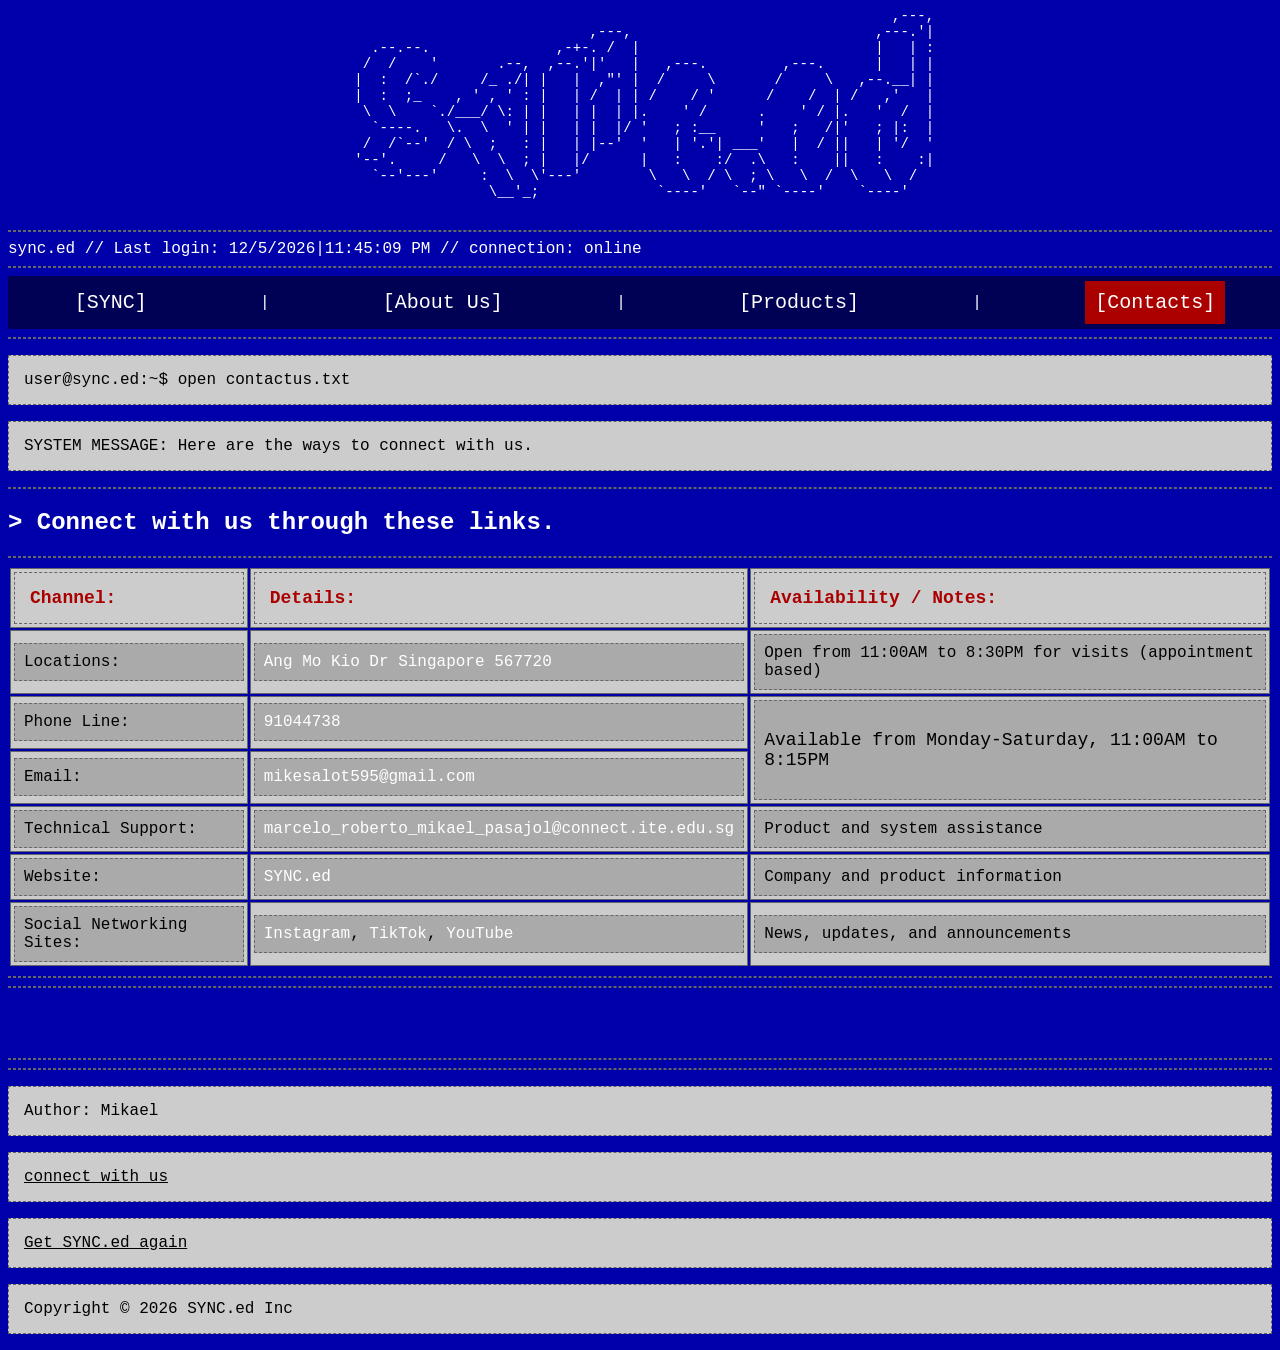
==== contactus.html @ 4836e7fa "Add files via upload" ====
<!DOCTYPE>
<html>
    <head>
        <title>sync.ed contatc us</title>

        <link rel="stylesheet" href="style.css">

        <meta name="viewport" content="width=device-width,initial-scale=0.50">
    </head>

    <body>
        <header>
            <pre>
                                                                 ,---,
                             ,---,                             ,---.'|
   .--.--.               ,-+-. /  |                            |   | :
  /  /    '       .--,  ,--.'|'   |   ,---.         ,---.      |   | |
 |  :  /`./     /_ ./| |   |  ,"' |  /     \       /     \   ,--.__| |
 |  :  ;_    , ' , ' : |   | /  | | /    / '      /    /  | /   ,'   |
  \  \    `./___/ \: | |   | |  | |.    ' /      .    ' / |.   '  /  |
   `----.   \.  \  ' | |   | |  |/ '   ; :__     '   ;   /|'   ; |:  |
  /  /`--'  / \  ;   : |   | |--'  '   | '.'| ___'   |  / ||   | '/  '
 '--'.     /   \  \  ; |   |/      |   :    :/  .\   :    ||   :    :|
 `--'---'     :  \  \'---'        \   \  / \  ; \   \  /  \   \  /
              \__'_;              `----'   `--" `----'    `----'
            </pre>
        </header>

        <hr />

        <div id="datetime"></div>

        <script>
            const now = new Date();
        
            const date = now.toLocaleDateString();
            const time = now.toLocaleTimeString();
        
            document.getElementById("datetime").innerHTML =
                "sync.ed // Last login: " + date + "|" + time + " // connection: online";
        </script>

        <hr />
    
        <nav class="navbar">

            <a href="index.html" class="nav-link">[SYNC]</a> |
        
            <a href="aboutus.html" class="nav-link">[About Us]</a> |
        
            <a href="products.html" class="nav-link">[Products]</a> |
        
            <a href="contactus.html" class="nav-active">[Contacts]</a>

        </nav>
    
        <hr />

        <main>
            <section>

                <article>
                    <p>user@sync.ed:~$ open contactus.txt</p>
    
                    <p>
                        SYSTEM MESSAGE: Here are the ways to connect with us.
                    </p>
                </article>
    
                <hr />
    
                <h2>> Connect with us through these links.</h2>
    
                <hr />
    
                <div class="table-container">
                    <table style="width: 100%; min-width: 600px;">
                        <tr>
                            <th><h4>Channel:</h4></th>
    
                            <th><h4>Details:</h4></th>
    
                            <th><h4>Availability / Notes:</h4></th>
                        </tr>
                            
                        <tr>
                            <td><p class="darker">Locations:</p></td>
                                
                            <td><p class="darker"><a href="https://maps.app.goo.gl/gjw4twvXHYJ2xuBHA">Ang Mo Kio Dr Singapore 567720</a></p></td>
                                
                            <td><p class="darker">Open from 11:00AM to 8:30PM for visits (appointment based)</p></td>
                        </tr>
    
                        <tr>
                            <td><p class="darker">Phone Line:</p></td>
                            
                            <td>
                                <p class="darker">
                                    <a href="tel:91044738">91044738</a>
                                </p>
                            </td>
                            
                            <td rowspan="2">
                                <p style="font-size: large;" class="darker">
                                    <br>
                                    Available from Monday-Saturday, 11:00AM to 8:15PM
                                    <br>
                                    <br>
                                </p>
                            </td>
                        </tr>
    
                        <tr>
                            <td><p class="darker">Email:</p></td>
                            
                            <td>
                                <p class="darker">
                                    <a href="mailto:mikesalot595@gmail.com">
                                        mikesalot595@gmail.com
                                    </a>
                                </p>
                            </td>
                                
                                
                        </tr>
    
                        <tr>
                            <td><p class="darker">Technical Support:</p></td>
                                
                            <td>
                                <p class="darker">
                                    <a href="mailto:marcelo_roberto_mikael_pasajol@connect.ite.edu.sg">
                                        marcelo_roberto_mikael_pasajol@connect.ite.edu.sg
                                    </a>
                                </p>
                            </td>
    
                            <td><p class="darker">Product and system assistance</p></td>
                        </tr>
    
                        <tr>
                            <td><p class="darker">Website:</p></td>
                            
                            <td><p class="darker"><a href="index.html">SYNC.ed</a></p></td>
    
                            <td><p class="darker">Company and product information</p></td>
                                
                        </tr>
    
                        <tr>
                            <td><p class="darker">Social Networking Sites:</p></td>
                            
                            <td>
                                <p class="darker">
                                    <a href="https://www.instagram.com/cats_got_owo_potato?cplk=MXNwcnBqMHAyNTBscw%3D%3D&utm_source=qr">Instagram</a>,
                                    <a href="https://www.tiktok.com/@potato_got_me_a_cat">TikTok</a>,
                                    <a href="https://youtube.com/@o_o6841?si=OlPDjFo0rlttmbI5">YouTube</a>
                                </p>
                            </td>
    
                            <td><p class="darker">News, updates, and announcements</p></td>
                                
                        </tr>
    
                    </table>
                </div>
    
            </section>
        </main>

        <hr />

        <hr />
        
        <br />
        <br />
        <br />

    
        <hr />

        <hr />

        <footer>
            <p>Author: Mikael</p>
            <p><a href="contactus.html">connect with us</a></p>
            <p><a href="index.html">Get SYNC.ed again</a></p>
            <p>Copyright &copy; 2026 SYNC.ed Inc</p>
        </footer>

    </body>
    
</html>
---- style.css ----
/* ASCII TERMINAL THEME */

body {
    background-color: #0000aa;
    color: #ffffff;
    font-family: "Courier New", Courier, monospace;
}

/* Navigation bar using navigation */

.navbar {
    display: flex;
    align-items: center;
    justify-content: space-around;

    width: 100%;
    background-color: #000055;
    padding: 5px;
}

.nav-link {
    color: #ffffff;
    text-decoration: none;
    font-family: "Courier New", Courier, monospace;
    font-size: 20px;
    padding: 10px;
    margin: 0px;
}

.nav-link:hover {
    color: #ffffff;
    background-color: #aa0000;

    box-shadow: 0 0 5px #ff0000,
                0 0 15px #ff0000,
                0 0 30px #aa0000;
}

.nav-active {
    background-color: #aa0000;
    color: #ffffff;
    text-decoration: none;
    font-family: "Courier New", Courier, monospace;
    font-size: 20px;
    padding: 10px;
    margin: 0px;
}

/* Headings */

h1 {
    color: #aa0000;
    font-family: "Courier New", Courier, monospace;
    font-size: 20px;
    padding-top: 4px;
    padding-bottom: 4px;
    margin: 0px;
}

h2 {
    color: #ffffff;
    font-family: "Courier New", Courier, monospace;
}

h3 {
    color: #aa0000;
    background-color: #000055;
    font-family: "Courier New", Courier, monospace;
    text-align: center;
    font-size: 25px;
    padding: 10px;
}

h4 {
    border: 1px dashed #666666;
    padding: 15px;
    text-align: left;
    background-color: #cccccc;
    color: #aa0000;
    font-family: "Courier New", Courier, monospace;
    font-size: large;
    margin: 0%;
}

/* Paragraphs */

p {
    border: 1px dashed #666666;
    padding: 15px;
    text-align: left;
    background-color: #cccccc;
    color: #000000;
    font-family: "Courier New", Courier, monospace;
}

.darker {
    border: 1px dashed #666666;
    padding: 9px;
    margin: 0px;
    text-align: left;
    background-color: #aaaaaa;
    color: #000000;
    font-family: "Courier New", Courier, monospace;
}

/* Tables */

table {
    width: 100%;
    border-spacing: 2px;
}

.table-container {
    overflow-x: auto;
    width: 100%;
}

.about-layout {
    display: flex;
    align-items: flex-start;
    gap: 15px;
}

.about-layout aside {
    width: 25%;
}

.about-layout article {
    width: 75%;
}
/* Table Cells */

tr a, td a, th a {
    color: #ffffff;
    text-decoration: none;
    font-family: "Courier New", Courier, monospace;
    margin: 0px;
}

th, td {
    border: 1px solid #666666;
    padding: 3px;
    background-color: #cccccc;
}

tr {
    background-color: #cccccc;
}

/* Images */

img {
    border: 1px solid #666666;
}

/* Horizontal line */

hr {
    border: 1px dashed #666666;
}

/* Email hyperlink */

a {
    color: #000000;
    font-family: "Courier New", Courier, monospace;
}

a:hover {
    background-color: #aa0000;
    color: #ffffff;
    box-shadow: 0 0 5px #ff0000, 0 0 15px #ff0000, 0 0 30px #aa0000;
}

a:hover::before {
    content: ">";
    margin-right: 8px;
    display: inline-block;
}

/* ASCII terminal logo */

pre {
    color: #ffffff;
    font-family: "Courier New", monospace;
    font-size: 14px;
    text-align: center;
}

/* miscellanious code */

#datetime {
    color: #ffffff;
    font-family: "Courier New", Courier, monospace;
    
}
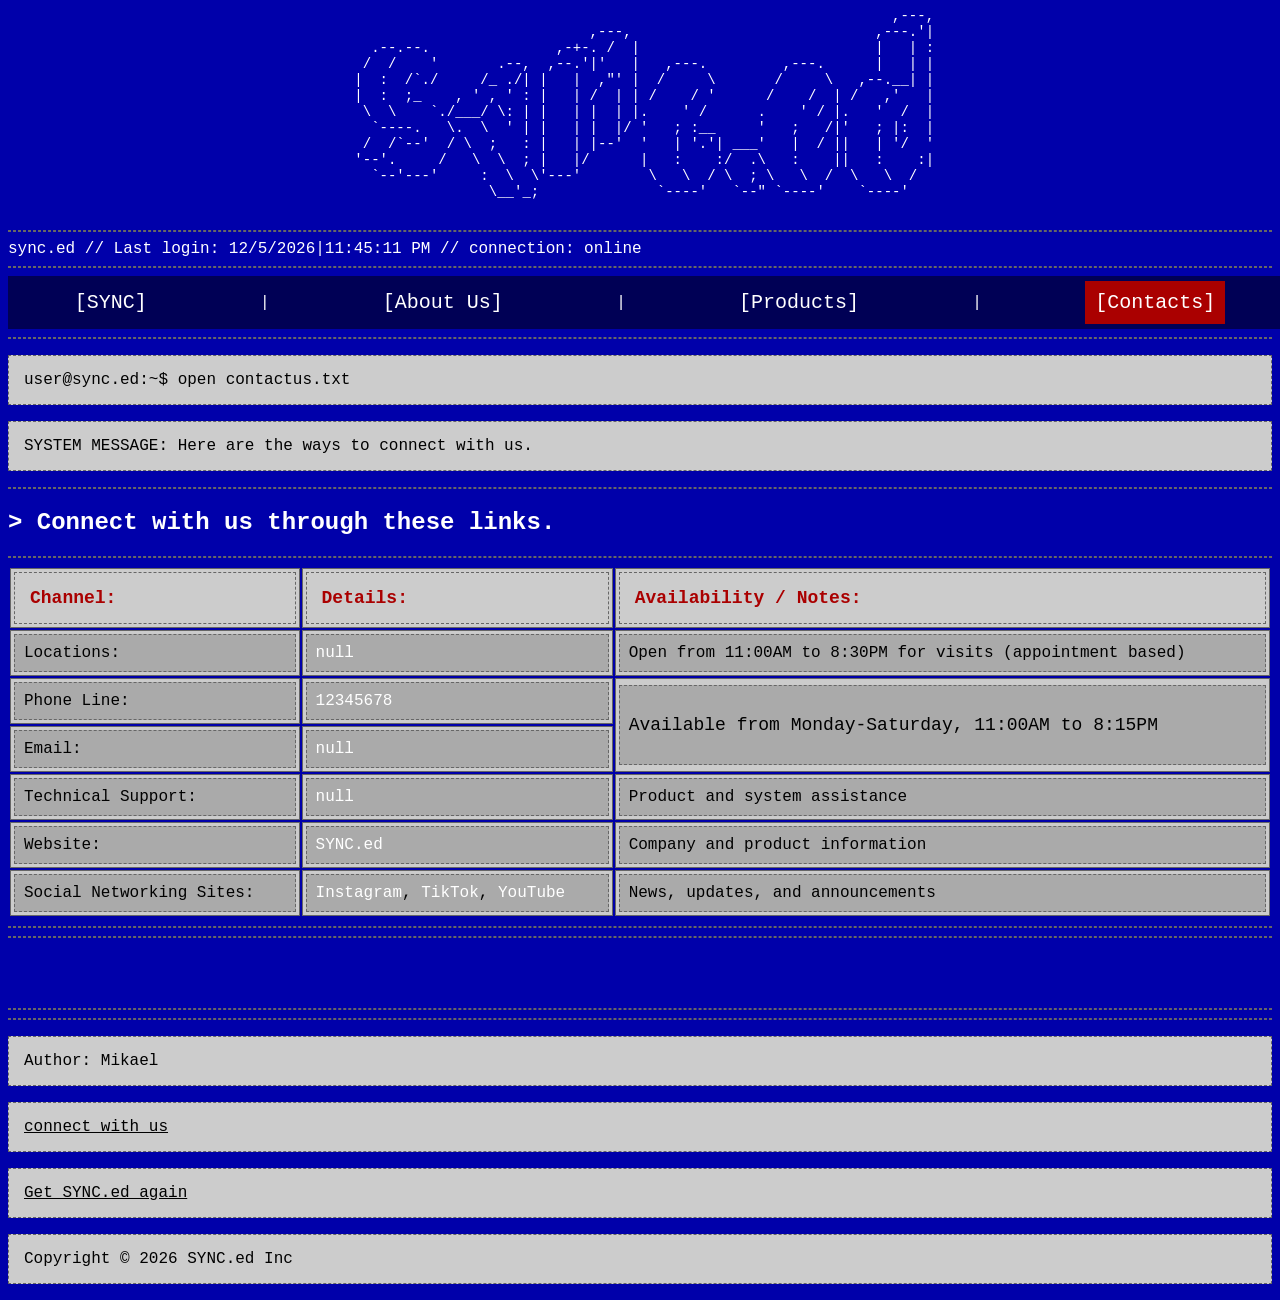
==== commit c8aeb796: "Update contactus.html" ====
--- a/contactus.html
+++ b/contactus.html
@@ -86,7 +86,7 @@
                         <tr>
                             <td><p class="darker">Locations:</p></td>
                                 
-                            <td><p class="darker"><a href="https://maps.app.goo.gl/gjw4twvXHYJ2xuBHA">Ang Mo Kio Dr Singapore 567720</a></p></td>
+                            <td><p class="darker"><a href="null">null</a></p></td>
                                 
                             <td><p class="darker">Open from 11:00AM to 8:30PM for visits (appointment based)</p></td>
                         </tr>
@@ -96,7 +96,7 @@
                             
                             <td>
                                 <p class="darker">
-                                    <a href="tel:91044738">91044738</a>
+                                    <a href="tel:12345678">12345678</a>
                                 </p>
                             </td>
                             
@@ -115,8 +115,8 @@
                             
                             <td>
                                 <p class="darker">
-                                    <a href="mailto:mikesalot595@gmail.com">
-                                        mikesalot595@gmail.com
+                                    <a href="mailto:null">
+                                        null
                                     </a>
                                 </p>
                             </td>
@@ -129,8 +129,8 @@
                                 
                             <td>
                                 <p class="darker">
-                                    <a href="mailto:marcelo_roberto_mikael_pasajol@connect.ite.edu.sg">
-                                        marcelo_roberto_mikael_pasajol@connect.ite.edu.sg
+                                    <a href="null">
+                                        null
                                     </a>
                                 </p>
                             </td>
@@ -190,4 +190,4 @@
 
     </body>
     
-</html>+</html>
